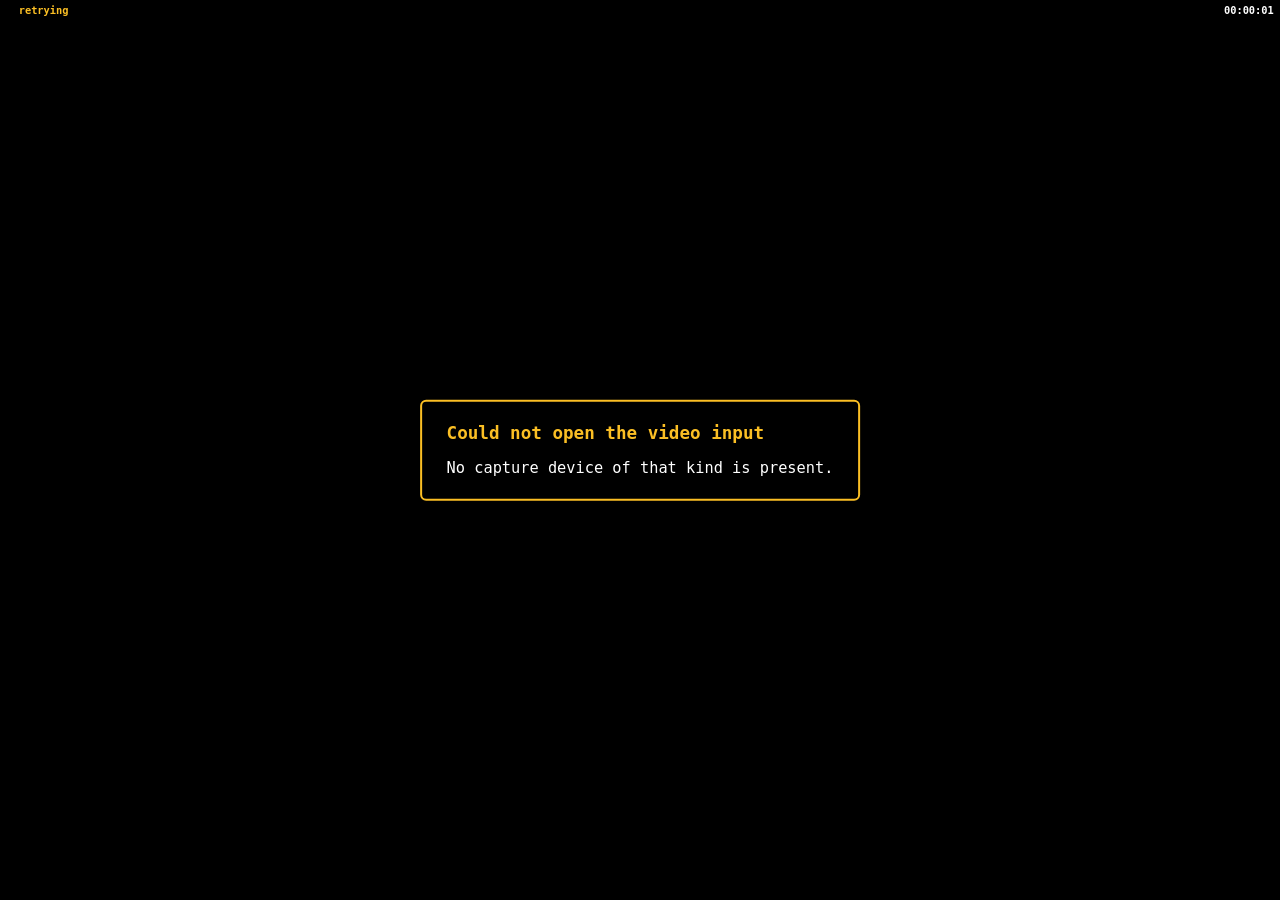
==== passthrough/index.html @ 9e5fe592 "Add passthrough test page" ====
<!DOCTYPE html>
<html lang="en">
<head>
    <meta charset="UTF-8">
    <meta name="viewport" content="width=device-width, initial-scale=1.0">
    <title>Passthrough</title>
    <link rel="stylesheet" href="../cef-overlay.css">
    <style>
        /* Like the test card, this one is deliberately opaque: it shows a
           captured picture, so anything behind it would be a lie. */
        html, body {
            background: #000 !important;
            background-color: #000 !important;
            font-family: Consolas, 'DejaVu Sans Mono', 'Liberation Mono', monospace;
        }

        #picture {
            position: fixed;
            top: 0;
            left: 0;
            width: 100vw;
            height: 100vh;
            display: block;
            background: #000;
            object-fit: contain;   /* replaced by ?fill / ?cover */
        }

        /* The identification strip, in the spirit of the test card's: what was
           asked for, what was actually granted, and how it is arriving. */
        #osd {
            position: fixed;
            top: 0;
            left: 0;
            width: 100vw;
            display: flex;
            justify-content: space-between;
            gap: 2ch;
            padding: 0.35em 1ch;
            background: rgba(0, 0, 0, 0.62);
            color: #fff;
            font-size: clamp(9px, 1.15vh, 15px);
            font-weight: 600;
            line-height: 1.35;
            white-space: pre;
            pointer-events: none;
        }
        #osd .right { text-align: right; }
        #osd .warn  { color: #fbbf24; }

        /* Errors and the autoplay prompt. A blank screen on an appliance is
           indistinguishable from a dead one, so every failure says its name. */
        #message {
            position: fixed;
            top: 50%;
            left: 50%;
            transform: translate(-50%, -50%);
            max-width: min(80ch, 90vw);
            padding: 1.2em 1.6em;
            background: rgba(0, 0, 0, 0.82);
            border: 2px solid #fbbf24;
            border-radius: 6px;
            color: #fff;
            font-size: clamp(11px, 1.7vh, 20px);
            line-height: 1.5;
            white-space: pre-wrap;
            text-align: left;
        }
        #message.hidden { display: none; }
        #message h1 { margin: 0 0 0.6em; font-size: 1.15em; color: #fbbf24; }
        #message code { color: #7dd3fc; }
        #message table { border-collapse: collapse; font-size: 0.85em; }
        #message td { padding: 0.15em 1.2ch 0.15em 0; vertical-align: top; }
        #message td.dim { color: #9ca3af; }
    </style>
</head>
<body>
    <video id="picture" playsinline></video>
    <div id="osd"></div>
    <div id="message" class="hidden"></div>

    <script>
    /* ------------------------------------------------------------------------
     * Passthrough — the one pattern whose picture comes from outside.
     *
     * It opens a capture device and puts it on the screen at full frame with
     * its audio, so a capture card, a converter or a whole signal chain can be
     * checked with the same page that carries the rest of the patterns. What
     * it adds over a bare <video> is the identification strip: which device was
     * actually granted, the format it negotiated, the frame rate really being
     * delivered, whether the picture is being rescaled, and per-channel audio
     * peaks — the things that distinguish "working" from "on".
     *
     * Query string — bare flags plus three that take a value:
     *   video=<match>   choose the video input   (label substring, deviceId or index)
     *   audio=<match>   choose the audio input   (same forms)
     *   novideo         no picture; audio and its meters only
     *   noaudio         no audio at all — not even captured
     *   mute            capture audio and meter it, but do not play it out
     *   size=1920x1080  demand an exact capture size
     *   fps=60          demand an exact capture frame rate
     *   fill | cover    stretch, or crop, instead of fitting inside the frame
     *   noosd           drop the identification strip
     *   list            enumerate the inputs and stop
     *
     * Defaults worth knowing: the picture is asked for at 1920x1080@60 as an
     * *ideal*, because the browser's own default is 640x480@30 and a passthrough
     * that quietly downscales is worse than none; and the audio taken is the
     * input belonging to the same physical device as the picture, not the
     * machine's default input, which is usually some other microphone entirely.
     *
     * Devices are matched on label by preference, because a deviceId is not a
     * property of the hardware: it is salted per origin and per browser profile,
     * so a kiosk that starts from a fresh profile — as Suede's do — gets new
     * ids every launch while the labels stay put.
     * --------------------------------------------------------------------- */

    'use strict';

    const P = new URLSearchParams(location.search);
    const OPT = {
        /* '' means "the first one"; null means "do not open this at all". */
        video:  P.has('novideo') ? null : (P.get('video') || ''),
        audio:  P.has('noaudio') ? null : (P.get('audio') || ''),
        mute:   P.has('mute'),
        size:   P.get('size') || '',
        fps:    P.get('fps') || '',
        fit:    P.has('fill') ? 'fill' : (P.has('cover') ? 'cover' : 'contain'),
        osd:    !P.has('noosd'),
        list:   P.has('list'),
    };

    const video = document.getElementById('picture');
    const osd = document.getElementById('osd');
    const messageBox = document.getElementById('message');

    video.style.objectFit = OPT.fit;
    video.muted = OPT.mute;
    if (!OPT.osd) osd.style.display = 'none';

    /* ---- reporting ---------------------------------------------------------- */

    function escapeHtml(s) {
        return String(s).replace(/[&<>]/g, c => ({ '&': '&amp;', '<': '&lt;', '>': '&gt;' })[c]);
    }

    function message(title, body) {
        messageBox.innerHTML = '<h1>' + escapeHtml(title) + '</h1>' + body;
        messageBox.classList.remove('hidden');
    }

    function clearMessage() {
        messageBox.classList.add('hidden');
    }

    /* Every failure mode here has the same symptom — a black screen — so the
       diagnosis has to be on the screen, along with what to do about it. */
    function explain(error) {
        const name = error && error.name || '';
        if (name === 'NotAllowedError') {
            return 'Permission was refused.\n\n'
                 + 'For an unattended machine, grant it without a prompt: launch with\n'
                 + '<code>--auto-accept-camera-and-microphone-capture</code>, or set the\n'
                 + '<code>VideoCaptureAllowedUrls</code> and <code>AudioCaptureAllowedUrls</code>\n'
                 + 'policies for this origin.';
        }
        if (name === 'NotFoundError') {
            return 'No capture device of that kind is present.';
        }
        if (name === 'NotReadableError') {
            return 'The device is present but could not be opened — usually another\n'
                 + 'process already holds it, or the browser has no permission on the\n'
                 + 'device node itself (on Linux, membership of the <code>video</code> group).';
        }
        if (name === 'OverconstrainedError') {
            return 'No format satisfies the request (constraint: <code>'
                 + escapeHtml(error.constraint || '?') + '</code>).\n'
                 + 'Drop <code>size</code> / <code>fps</code>, or ask <code>?list</code> what the device offers.';
        }
        return escapeHtml((error && error.message) || String(error));
    }

    /* ---- device selection --------------------------------------------------- */

    async function inputsOf(kind) {
        const all = await navigator.mediaDevices.enumerateDevices();
        return all.filter(d => d.kind === kind);
    }

    /* An index, an exact deviceId, or — the useful one — a case-insensitive
       substring of the label, so "?video=capture" finds "USB Capture HDMI".
       Returns how the match was made as well as what matched: which of these
       worked is the most direct read available on whether the capture
       permission was actually *persisted*, and the strip reports it. */
    function pick(list, want) {
        if (!list.length) return { device: null, how: 'none' };
        if (want === '') return { device: list[0], how: 'first' };
        if (/^\d+$/.test(want)) {
            return { device: list[Number(want)] || null, how: 'index' };
        }
        const byId = list.find(d => d.deviceId === want);
        if (byId) return { device: byId, how: 'id' };
        const lower = want.toLowerCase();
        const byLabel = list.find(d => (d.label || '').toLowerCase().includes(lower));
        return { device: byLabel || null, how: byLabel ? 'label' : 'none' };
    }

    function sizeConstraint() {
        const m = /^(\d+)\s*[x×*]\s*(\d+)$/i.exec(OPT.size);
        return m ? { width: { exact: Number(m[1]) }, height: { exact: Number(m[2]) } } : {};
    }

    function fpsConstraint() {
        return /^\d+(\.\d+)?$/.test(OPT.fps) ? { frameRate: { exact: Number(OPT.fps) } } : {};
    }

    /* Capture, not conversation: the browser's voice processing exists to make
       a talking head intelligible and it will wreck a line feed — gating it in
       the quiet parts, riding the gain, and folding stereo to mono on the way.
       All three are off by default here, and two channels are asked for. */
    const AUDIO_CLEAN = {
        echoCancellation: false,
        noiseSuppression: false,
        autoGainControl: false,
        channelCount: 2,
    };

    /* The browser's default capture format is 640x480@30. Ask for the format
       the device is actually carrying — `ideal`, not `exact`, so a device that
       cannot manage HD still opens at whatever it is nearest to. */
    const VIDEO_IDEAL = {
        width: { ideal: 1920 },
        height: { ideal: 1080 },
        frameRate: { ideal: 60 },
    };

    function stop(stream) {
        if (stream) stream.getTracks().forEach(t => t.stop());
    }

    function named(name, msg) {
        const e = new Error(msg);
        e.name = name;
        return e;
    }

    /* enumerateDevices() names devices only once a permission has been
       *persisted*. --auto-accept-camera-and-microphone-capture does not persist
       one — it waves each request through and leaves every label and deviceId
       blank — whereas a policy grant (VideoCaptureAllowedUrls) does, and then
       the list reads normally. A live track always knows its own label either
       way, so the strip can still say what is on screen; only *choosing* from
       the list needs the list to be readable. */
    function blindList(list) {
        return list.length > 0 && list.every(d => !d.deviceId);
    }

    /* Tag a failure with which half of the passthrough it came from: both
       halves fail with the same handful of error names. */
    async function getMedia(constraints, kind) {
        try {
            return await navigator.mediaDevices.getUserMedia(constraints);
        } catch (e) {
            e.kind = kind;
            throw e;
        }
    }

    /* Open the picture. Discovery cannot precede permission — labels are blank
       until something has been granted — so take a general grant first and
       re-open only if the choice differs from what it handed over. Re-opening
       is not free: a capture card renegotiates its link. */
    async function openVideo() {
        if (OPT.video === null) return { off: true };

        const base = Object.assign({}, VIDEO_IDEAL, sizeConstraint(), fpsConstraint());
        let stream = await getMedia({ video: base }, 'video');
        let track = stream.getTracks()[0];
        const list = await inputsOf('videoinput');

        if (blindList(list)) {
            return {
                track, list, blind: true,
                note: OPT.video ? 'video=' + OPT.video + ' ignored — device list is blind' : '',
            };
        }

        const { device: chosen, how } = pick(list, OPT.video);
        if (!chosen) {
            stop(stream);
            throw named('NoMatchError', 'no video input matches "' + OPT.video
                                      + '" — ' + list.length + ' present');
        }
        if (chosen.deviceId !== track.getSettings().deviceId) {
            stop(stream);
            stream = await getMedia(
                { video: Object.assign({ deviceId: { exact: chosen.deviceId } }, base) }, 'video');
            track = stream.getTracks()[0];
        }
        return { track, list, chosen, how };
    }

    /* Open the sound. With nothing named, take the input belonging to the same
       physical device as the picture rather than the machine's default input —
       which is whatever it happens to listen to, a headset or a webcam mic, and
       would be passed through in place of the signal under test. groupId ties
       the two halves of one device together, and being a property of a live
       track it survives the blind-list case that defeats matching by label. */
    async function openAudio(videoTrack) {
        if (OPT.audio === null) return { off: true };

        const list = await inputsOf('audioinput');
        const blind = blindList(list);

        if (OPT.audio === '' && videoTrack) {
            const groupId = videoTrack.getSettings().groupId;
            if (groupId) {
                try {
                    const s = await getMedia(
                        { audio: Object.assign({ groupId: { exact: groupId } }, AUDIO_CLEAN) }, 'audio');
                    return {
                        track: s.getTracks()[0], list, blind,
                        sameDevice: true, how: 'same device',
                    };
                } catch (e) {
                    /* The picture's device has no audio side; fall back below. */
                }
            }
        }

        let stream = await getMedia({ audio: AUDIO_CLEAN }, 'audio');
        let track = stream.getTracks()[0];

        if (blind) {
            return {
                track, list, blind,
                note: OPT.audio ? 'audio=' + OPT.audio + ' ignored — device list is blind' : '',
            };
        }

        const { device: chosen, how } = pick(list, OPT.audio);
        if (!chosen) {
            stop(stream);
            throw named('NoMatchError', 'no audio input matches "' + OPT.audio
                                      + '" — ' + list.length + ' present');
        }
        if (chosen.deviceId !== track.getSettings().deviceId) {
            stop(stream);
            stream = await getMedia(
                { audio: Object.assign({ deviceId: { exact: chosen.deviceId } }, AUDIO_CLEAN) }, 'audio');
            track = stream.getTracks()[0];
        }
        return { track, list, chosen, how };
    }

    /* ---- audio metering ----------------------------------------------------- */

    let actx = null, analysers = [], meterData = [];

    function meter(track) {
        try {
            actx = new (window.AudioContext || window.webkitAudioContext)();
            const source = actx.createMediaStreamSource(new MediaStream([track]));
            const channels = Math.max(1, Math.min(2, track.getSettings().channelCount || 2));
            const splitter = actx.createChannelSplitter(channels);
            source.connect(splitter);
            /* Nothing is connected to the destination: the <video> element does
               the playing. Metering here as well would double it. */
            analysers = [];
            for (let c = 0; c < channels; c++) {
                const a = actx.createAnalyser();
                a.fftSize = 2048;
                splitter.connect(a, c);
                analysers.push(a);
                meterData.push(new Float32Array(a.fftSize));
            }
        } catch (e) {
            analysers = [];
        }
    }

    function peaks() {
        return analysers.map((a, i) => {
            a.getFloatTimeDomainData(meterData[i]);
            let peak = 0;
            for (let n = 0; n < meterData[i].length; n++) {
                const v = Math.abs(meterData[i][n]);
                if (v > peak) peak = v;
            }
            return peak > 0 ? 20 * Math.log10(peak) : -Infinity;
        });
    }

    function dbLabel(db) {
        if (db === -Infinity) return ' -inf';
        return (db >= 0 ? ' ' : '') + db.toFixed(1);
    }

    /* ---- delivered frame rate ----------------------------------------------- */

    /* getSettings() reports the rate that was negotiated, which is a promise
       rather than an observation. This is what actually arrives. */
    let presented = 0, windowStart = 0, windowFrames = 0, measured = 0;

    function countFrame(now) {
        presented++;
        windowFrames++;
        if (!windowStart) windowStart = now;
        else if (now - windowStart >= 1000) {
            measured = (windowFrames * 1000) / (now - windowStart);
            windowStart = now;
            windowFrames = 0;
        }
        if (video.requestVideoFrameCallback) video.requestVideoFrameCallback(countFrame);
    }

    /* ---- the identification strip ------------------------------------------- */

    let state = { video: null, audio: null, note: '' };
    const started = performance.now();

    /* Whether the picture reaches the panel at its own size. A capture rig that
       is being rescaled is not testing what its operator thinks it is. */
    function scaleNote(w, h) {
        const dpr = window.devicePixelRatio || 1;
        const bw = video.clientWidth * dpr, bh = video.clientHeight * dpr;
        if (!w || !h || !bw || !bh) return '';
        const s = OPT.fit === 'cover' ? Math.max(bw / w, bh / h)
                : OPT.fit === 'fill'  ? Math.min(bw / w, bh / h)   /* nominal; aspect is broken anyway */
                                      : Math.min(bw / w, bh / h);
        if (OPT.fit === 'fill' && (Math.abs(bw / w - bh / h) > 0.001)) return 'stretched';
        return Math.abs(s - 1) < 0.005 ? '1:1' : '×' + s.toFixed(3);
    }

    function renderOsd() {
        if (!OPT.osd) return;

        const left = [];
        if (state.video) {
            const s = state.video.track.getSettings();
            const live = state.video.track.readyState === 'live';
            left.push(state.video.track.label
                    || (state.video.chosen && state.video.chosen.label) || '(unnamed video input)');
            left.push((s.width || '?') + '×' + (s.height || '?')
                    + ' @' + (s.frameRate ? s.frameRate.toFixed(2) : '?') + 'Hz');
            left.push('got ' + (measured ? measured.toFixed(2) : '--.--') + 'Hz');
            const scale = scaleNote(s.width, s.height);
            if (scale) left.push(scale);
            /* The most direct read there is on whether the capture permission
               was persisted: a blind list means labels and ids came back
               empty, so nothing can be selected by name. */
            left.push(state.video.blind
                ? 'list:blind'
                : 'list:' + state.video.list.length + ' by:' + (state.video.how || '?'));
            if (!live) left.push('ENDED');
        } else if (OPT.video === null) {
            left.push('video off');
        }

        const right = [];
        if (state.audio) {
            const s = state.audio.track.getSettings();
            right.push(state.audio.track.label
                     || (state.audio.chosen && state.audio.chosen.label) || '(unnamed audio input)');
            right.push((s.channelCount || '?') + 'ch '
                     + ((s.sampleRate || (actx && actx.sampleRate) || 0) / 1000).toFixed(1) + 'kHz');
            if (state.audio.how) right.unshift('by:' + state.audio.how);
            const p = peaks();
            if (p.length) right.push('peak ' + p.map(dbLabel).join(' / ') + ' dBFS');
            if (OPT.mute) right.push('MUTED');
        } else if (OPT.audio === null) {
            right.push('audio off');
        }

        const secs = (performance.now() - started) / 1000;
        const hh = String(Math.floor(secs / 3600)).padStart(2, '0');
        const mm = String(Math.floor(secs / 60) % 60).padStart(2, '0');
        const ss = String(Math.floor(secs) % 60).padStart(2, '0');
        right.push(hh + ':' + mm + ':' + ss);
        if (presented) right.push('f' + presented);

        const dropped = video.getVideoPlaybackQuality
            ? video.getVideoPlaybackQuality().droppedVideoFrames : 0;
        if (dropped) right.push('dropped ' + dropped);

        osd.innerHTML = '<div class="' + (state.note ? 'warn' : '') + '">'
                      + escapeHtml(left.join('  ') + (state.note ? '  ' + state.note : '')) + '</div>'
                      + '<div class="right">' + escapeHtml(right.join('  ')) + '</div>';
    }

    /* ---- ?list -------------------------------------------------------------- */

    async function listDevices() {
        /* A grant first, or every label comes back empty — which is exactly the
           state this mode exists to get the operator out of. */
        let probe = null;
        try {
            probe = await navigator.mediaDevices.getUserMedia({ video: true, audio: true });
        } catch (e) {
            try { probe = await navigator.mediaDevices.getUserMedia({ video: true }); }
            catch (e2) {
                try { probe = await navigator.mediaDevices.getUserMedia({ audio: true }); }
                catch (e3) { /* labels will be blank; still worth listing the ids */ }
            }
        }
        const all = await navigator.mediaDevices.enumerateDevices();
        stop(probe);

        const rows = ['videoinput', 'audioinput'].map(kind => {
            const list = all.filter(d => d.kind === kind);
            const head = '<tr><td class="dim" colspan="3">'
                       + (kind === 'videoinput' ? 'video' : 'audio') + '</td></tr>';
            if (!list.length) return head + '<tr><td class="dim">—</td><td>none</td></tr>';
            return head + list.map((d, i) =>
                '<tr><td class="dim">' + i + '</td><td>' + escapeHtml(d.label || '(no label — not granted)')
                + '</td><td class="dim">' + escapeHtml(d.deviceId.slice(0, 16))
                + (d.deviceId.length > 16 ? '…' : '') + '</td></tr>').join('');
        }).join('');

        const blind = blindList(all.filter(d => d.kind !== 'audiooutput'));
        message('Capture inputs', '<table>' + rows + '</table>'
              + (blind
                  ? '<p>Every entry is blank, so nothing here can be selected by name. That is what '
                  + 'a capture permission which was never <em>persisted</em> looks like: '
                  + '<code>--auto-accept-camera-and-microphone-capture</code> and '
                  + '<code>--use-fake-ui-for-media-stream</code> both wave each request through '
                  + 'without recording a grant. Use the <code>VideoCaptureAllowedUrls</code> and '
                  + '<code>AudioCaptureAllowedUrls</code> policies instead, or allow the site once '
                  + 'by hand, and the list fills in.</p>'
                  : '')
              + '<p>Select one with <code>?video=</code> or <code>?audio=</code> — an index, a '
              + 'deviceId, or any part of the label. Labels are the durable choice: deviceIds are '
              + 'salted per profile and change whenever the profile does.</p>');
    }

    /* ---- start, and keep going ---------------------------------------------- */

    let restartTimer = 0;

    function scheduleRestart(why) {
        state.note = why;
        renderOsd();
        clearTimeout(restartTimer);
        restartTimer = setTimeout(start, 700);
    }

    function watch(track, kind) {
        /* Unplugging the source ends the track; nothing else tells the page. */
        track.addEventListener('ended', () => scheduleRestart(kind + ' input ended — reopening'));
    }

    async function start() {
        if (!navigator.mediaDevices || !navigator.mediaDevices.getUserMedia) {
            message('No capture API',
                '<code>navigator.mediaDevices.getUserMedia</code> is not available here.\n\n'
              + 'It exists only in a secure context. This page is at <code>'
              + escapeHtml(location.origin || location.protocol) + '</code>; serve it over '
              + '<code>https://</code>, from <code>localhost</code>, or pass Chromium\n'
              + '<code>--unsafely-treat-insecure-origin-as-secure=&lt;origin&gt;</code>.');
            return;
        }

        if (OPT.list) return listDevices();

        /* Tracks from a previous attempt are dropped, not reused: a device that
           went away and came back is a different open file. */
        if (video.srcObject) stop(video.srcObject);
        video.srcObject = null;

        let opened = { video: { off: true }, audio: { off: true } };
        try {
            opened.video = await openVideo();
        } catch (e) {
            message('Could not open the video input', explain(e));
            scheduleRestart('retrying');
            return;
        }
        /* Sound failing is not worth throwing the picture away for: say so on
           the strip and carry on with what did open. */
        let audioNote = '';
        try {
            opened.audio = await openAudio(opened.video.track || null);
        } catch (e) {
            audioNote = 'audio unavailable (' + (e.name || 'error') + ')';
        }

        state.video = opened.video.track ? opened.video : null;
        state.audio = opened.audio.track ? opened.audio : null;
        state.note = [opened.video.note, opened.audio.note, audioNote]
            .filter(Boolean).join('  ');

        if (!state.video && !state.audio) {
            message('Nothing to pass through',
                'Both <code>novideo</code> and <code>noaudio</code> were given.');
            return;
        }
        clearMessage();

        const stream = new MediaStream();
        if (state.video) { stream.addTrack(state.video.track); watch(state.video.track, 'video'); }
        if (state.audio) { stream.addTrack(state.audio.track); watch(state.audio.track, 'audio'); }
        video.srcObject = stream;

        if (state.audio) meter(state.audio.track);
        if (video.requestVideoFrameCallback) video.requestVideoFrameCallback(countFrame);

        play();
    }

    /* Autoplay with sound is refused unless the page has been granted it —
       which a kiosk does with --autoplay-policy=no-user-gesture-required. Where
       it has not been, any gesture will do, as the test card also arranges. */
    function play() {
        video.play().then(() => {
            if (actx && actx.state === 'suspended') actx.resume();
        }).catch(() => {
            message('Click to start',
                'Autoplay with sound was refused. Click, tap or press a key.\n\n'
              + 'Unattended, launch Chromium with '
              + '<code>--autoplay-policy=no-user-gesture-required</code>.');
            const go = () => {
                clearMessage();
                video.play().catch(() => {});
                if (actx && actx.state === 'suspended') actx.resume();
                window.removeEventListener('pointerdown', go);
                window.removeEventListener('keydown', go);
            };
            window.addEventListener('pointerdown', go);
            window.addEventListener('keydown', go);
        });
    }

    /* A capture card replugged on another port is a new device: re-resolve
       rather than waiting for a track that will never come back. */
    if (navigator.mediaDevices && navigator.mediaDevices.addEventListener) {
        navigator.mediaDevices.addEventListener('devicechange', () => {
            if (!state.video && !state.audio) scheduleRestart('device change');
        });
    }

    setInterval(renderOsd, 250);
    start();
    </script>
</body>
</html>
---- cef-overlay.css ----
/* Shared CEF overlay stylesheet to force transparent, fullscreen, non-interactive layouts */
* {
    box-sizing: border-box;
}

html, body {
    margin: 0;
    padding: 0;
    width: 100%;
    height: 100%;
    overflow: hidden;
    background-color: transparent !important;
    background: transparent !important;
    user-select: none;
    -webkit-user-select: none;
    cursor: none !important; /* Hide mouse cursor for overlays */
}

/* Force canvas and standard overlay elements to be fullscreen and transparent */
canvas, .fullscreen-overlay {
    display: block;
    position: fixed;
    top: 0;
    left: 0;
    width: 100vw !important;
    height: 100vh !important;
    border: none;
    pointer-events: none !important; /* Suppress all interactions */
    background: transparent !important;
}
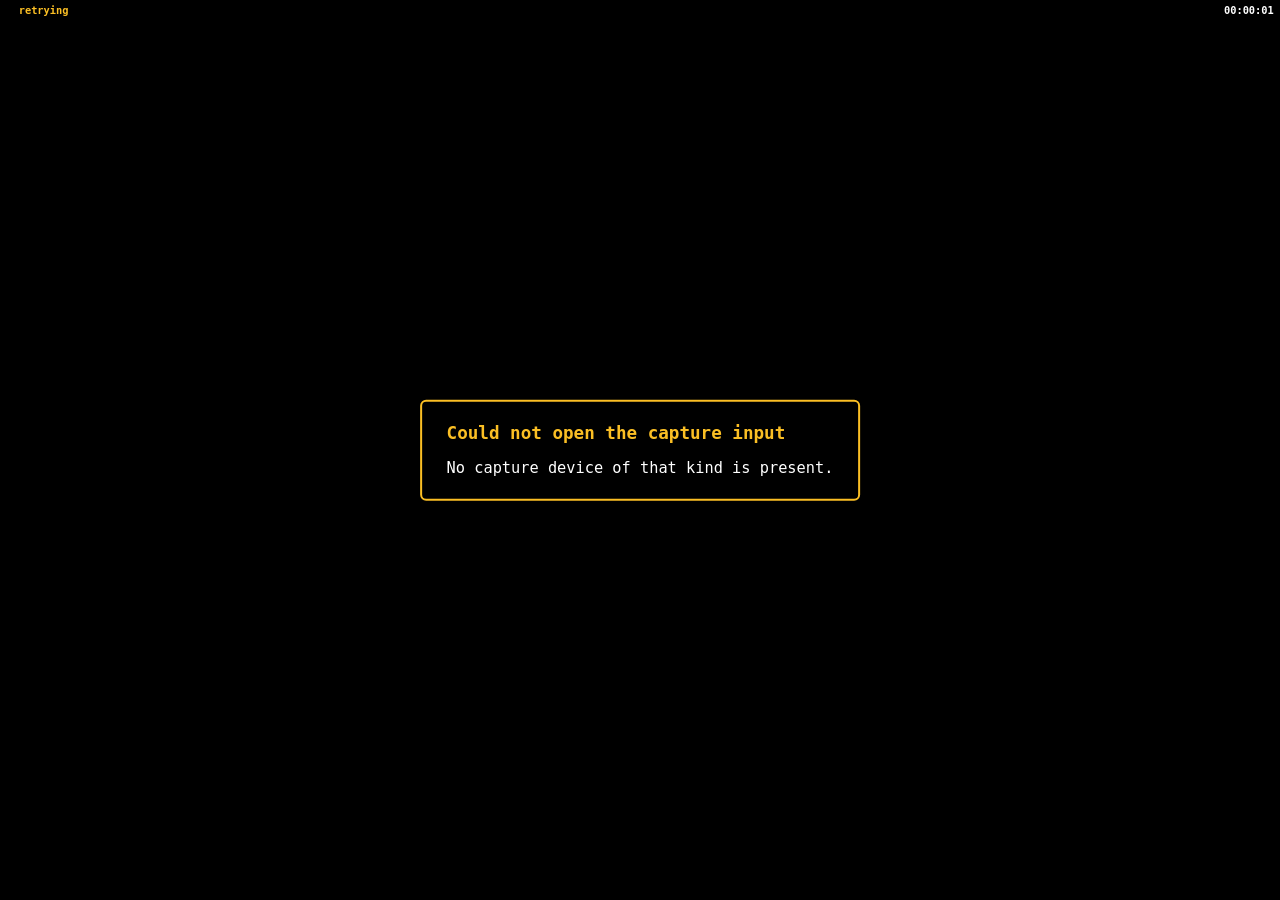
==== commit 2a1fcc12: "tweaks to passthrough" ====
--- a/passthrough/index.html
+++ b/passthrough/index.html
@@ -156,8 +156,12 @@
        diagnosis has to be on the screen, along with what to do about it. */
     function explain(error) {
         const name = error && error.name || '';
-        if (name === 'NotAllowedError') {
-            return 'Permission was refused.\n\n'
+        if (name === 'NotAllowedError' || name === 'SecurityError') {
+            return 'Permission was refused, so nothing will be opened.\n\n'
+                 + 'This page will not ask again — repeating the request is how a\n'
+                 + 'refusal turns into a dialog you cannot get out of. To change the\n'
+                 + 'answer, use the camera icon in the address bar (or the site\n'
+                 + 'settings for this origin) and reload.\n\n'
                  + 'For an unattended machine, grant it without a prompt: launch with\n'
                  + '<code>--auto-accept-camera-and-microphone-capture</code>, or set the\n'
                  + '<code>VideoCaptureAllowedUrls</code> and <code>AudioCaptureAllowedUrls</code>\n'
@@ -265,91 +269,148 @@
         }
     }
 
-    /* Open the picture. Discovery cannot precede permission — labels are blank
-       until something has been granted — so take a general grant first and
-       re-open only if the choice differs from what it handed over. Re-opening
-       is not free: a capture card renegotiates its link. */
-    async function openVideo() {
-        if (OPT.video === null) return { off: true };
-
+    /* A refusal is a decision, not a fault. Retrying one re-prompts, and
+       retrying on a timer prompts forever — which is what turns "no thanks"
+       into a dialog the operator cannot escape. */
+    function isRefusal(error) {
+        return !!error && (error.name === 'NotAllowedError' || error.name === 'SecurityError');
+    }
+
+    /* Open both halves, in as few requests as possible.
+     *
+     * Where the browser prompts, it prompts once per getUserMedia call, so
+     * asking for the camera and the microphone separately means two dialogs —
+     * and answering the second one "block" leaves the first granted, a state
+     * this page used to respond to by asking again. One combined request is a
+     * single dialog with a single answer. Everything after it is a refinement
+     * that re-uses the permission already given, so it raises no further
+     * prompt.
+     */
+    async function openInputs() {
+        const wantVideo = OPT.video !== null;
+        const wantAudio = OPT.audio !== null;
         const base = Object.assign({}, VIDEO_IDEAL, sizeConstraint(), fpsConstraint());
-        let stream = await getMedia({ video: base }, 'video');
-        let track = stream.getTracks()[0];
+
+        let videoTrack = null, audioTrack = null, audioNote = '';
+        if (wantVideo && wantAudio) {
+            try {
+                const both = await getMedia({ video: base, audio: AUDIO_CLEAN }, 'capture');
+                videoTrack = both.getVideoTracks()[0] || null;
+                audioTrack = both.getAudioTracks()[0] || null;
+            } catch (error) {
+                // A refusal covers both halves; anything else may be one
+                // device missing or busy, so try them apart.
+                if (isRefusal(error)) throw error;
+            }
+        }
+        if (wantVideo && !videoTrack) {
+            videoTrack = (await getMedia({ video: base }, 'video')).getVideoTracks()[0] || null;
+        }
+        if (wantAudio && !audioTrack) {
+            try {
+                audioTrack = (await getMedia({ audio: AUDIO_CLEAN }, 'audio')).getAudioTracks()[0] || null;
+            } catch (error) {
+                if (isRefusal(error)) throw error;
+                audioNote = 'audio unavailable (' + (error.name || 'error') + ')';
+            }
+        }
+
+        const video = videoTrack ? await refineVideo(videoTrack, base) : { off: true };
+        const audio = audioTrack
+            ? await refineAudio(audioTrack, video.track || null)
+            : { off: true, note: audioNote };
+        if (audioNote && !audio.note) audio.note = audioNote;
+        return { video, audio };
+    }
+
+    /* Swap in the device that was actually asked for, if the general grant
+       handed over a different one. The replacement is opened *before* the
+       incumbent is stopped: closing a camera and immediately opening another
+       races the driver on some systems, and a failure here would otherwise
+       leave the page with nothing when it had something. */
+    async function refineVideo(track, base) {
         const list = await inputsOf('videoinput');
-
         if (blindList(list)) {
             return {
-                track, list, blind: true,
+                track, list, blind: true, how: 'blind',
                 note: OPT.video ? 'video=' + OPT.video + ' ignored — device list is blind' : '',
             };
         }
-
-        const { device: chosen, how } = pick(list, OPT.video);
-        if (!chosen) {
-            stop(stream);
+        // With nothing named, keep what was granted rather than forcing the
+        // first enumerated device: the browser's own default is the better
+        // guess, and not re-opening a camera is one fewer chance to trip over
+        // a driver that dislikes being opened twice.
+        if (OPT.video === '') {
+            const granted = list.find(d => d.deviceId === track.getSettings().deviceId);
+            return { track, list, chosen: granted, how: 'granted' };
+        }
+        const { device, how } = pick(list, OPT.video);
+        if (!device) {
+            track.stop();
             throw named('NoMatchError', 'no video input matches "' + OPT.video
                                       + '" — ' + list.length + ' present');
         }
-        if (chosen.deviceId !== track.getSettings().deviceId) {
-            stop(stream);
-            stream = await getMedia(
-                { video: Object.assign({ deviceId: { exact: chosen.deviceId } }, base) }, 'video');
-            track = stream.getTracks()[0];
-        }
-        return { track, list, chosen, how };
-    }
-
-    /* Open the sound. With nothing named, take the input belonging to the same
-       physical device as the picture rather than the machine's default input —
-       which is whatever it happens to listen to, a headset or a webcam mic, and
-       would be passed through in place of the signal under test. groupId ties
-       the two halves of one device together, and being a property of a live
-       track it survives the blind-list case that defeats matching by label. */
-    async function openAudio(videoTrack) {
-        if (OPT.audio === null) return { off: true };
-
+        if (device.deviceId === track.getSettings().deviceId) {
+            return { track, list, chosen: device, how };
+        }
+        const next = await getMedia(
+            { video: Object.assign({ deviceId: { exact: device.deviceId } }, base) }, 'video');
+        track.stop();
+        return { track: next.getVideoTracks()[0], list, chosen: device, how };
+    }
+
+    /* With nothing named, prefer the input belonging to the same physical
+       device as the picture: the default input is whatever the machine
+       listens to — a headset, a laptop's own microphone — and passing that
+       through in place of the signal under test is a silent wrong answer.
+       groupId ties the two halves of one device together and, being a
+       property of a live track, survives the blind-list case. */
+    async function refineAudio(track, videoTrack) {
         const list = await inputsOf('audioinput');
         const blind = blindList(list);
 
         if (OPT.audio === '' && videoTrack) {
             const groupId = videoTrack.getSettings().groupId;
-            if (groupId) {
+            if (groupId && track.getSettings().groupId !== groupId) {
                 try {
-                    const s = await getMedia(
+                    const matched = await getMedia(
                         { audio: Object.assign({ groupId: { exact: groupId } }, AUDIO_CLEAN) }, 'audio');
+                    track.stop();
                     return {
-                        track: s.getTracks()[0], list, blind,
+                        track: matched.getAudioTracks()[0], list, blind,
                         sameDevice: true, how: 'same device',
                     };
-                } catch (e) {
-                    /* The picture's device has no audio side; fall back below. */
+                } catch (error) {
+                    /* That device has no audio side; keep what was granted. */
                 }
+            } else if (groupId) {
+                return { track, list, blind, sameDevice: true, how: 'same device' };
             }
         }
-
-        let stream = await getMedia({ audio: AUDIO_CLEAN }, 'audio');
-        let track = stream.getTracks()[0];
 
         if (blind) {
             return {
-                track, list, blind,
+                track, list, blind, how: 'blind',
                 note: OPT.audio ? 'audio=' + OPT.audio + ' ignored — device list is blind' : '',
             };
         }
-
-        const { device: chosen, how } = pick(list, OPT.audio);
-        if (!chosen) {
-            stop(stream);
+        if (OPT.audio === '') {
+            const granted = list.find(d => d.deviceId === track.getSettings().deviceId);
+            return { track, list, chosen: granted, how: 'granted' };
+        }
+        const { device, how } = pick(list, OPT.audio);
+        if (!device) {
+            track.stop();
             throw named('NoMatchError', 'no audio input matches "' + OPT.audio
                                       + '" — ' + list.length + ' present');
         }
-        if (chosen.deviceId !== track.getSettings().deviceId) {
-            stop(stream);
-            stream = await getMedia(
-                { audio: Object.assign({ deviceId: { exact: chosen.deviceId } }, AUDIO_CLEAN) }, 'audio');
-            track = stream.getTracks()[0];
-        }
-        return { track, list, chosen, how };
+        if (device.deviceId === track.getSettings().deviceId) {
+            return { track, list, chosen: device, how };
+        }
+        const next = await getMedia(
+            { audio: Object.assign({ deviceId: { exact: device.deviceId } }, AUDIO_CLEAN) }, 'audio');
+        track.stop();
+        return { track: next.getAudioTracks()[0], list, chosen: device, how };
     }
 
     /* ---- audio metering ----------------------------------------------------- */
@@ -399,9 +460,14 @@
 
     /* getSettings() reports the rate that was negotiated, which is a promise
        rather than an observation. This is what actually arrives. */
-    let presented = 0, windowStart = 0, windowFrames = 0, measured = 0;
+    let presented = 0, windowStart = 0, windowFrames = 0, measured = 0, openedAt = 0;
+    let starvedShown = false;
 
     function countFrame(now) {
+        if (!presented && starvedShown) {
+            starvedShown = false;
+            clearMessage();
+        }
         presented++;
         windowFrames++;
         if (!windowStart) windowStart = now;
@@ -443,6 +509,14 @@
             left.push((s.width || '?') + '×' + (s.height || '?')
                     + ' @' + (s.frameRate ? s.frameRate.toFixed(2) : '?') + 'Hz');
             left.push('got ' + (measured ? measured.toFixed(2) : '--.--') + 'Hz');
+            /* A track can be live, correctly configured and still deliver
+               nothing: `muted` on a MediaStreamTrack means the source is
+               producing no data, which is a different thing from an audio
+               mute and the only in-band signal that this is happening. */
+            if (live && state.video.track.muted) left.push('SOURCE MUTED');
+            else if (live && !presented && openedAt && performance.now() - openedAt > 2000) {
+                left.push('NO FRAMES');
+            }
             const scale = scaleNote(s.width, s.height);
             if (scale) left.push(scale);
             /* The most direct read there is on whether the capture permission
@@ -482,7 +556,10 @@
             ? video.getVideoPlaybackQuality().droppedVideoFrames : 0;
         if (dropped) right.push('dropped ' + dropped);
 
-        osd.innerHTML = '<div class="' + (state.note ? 'warn' : '') + '">'
+        const starved = !!state.video && state.video.track.readyState === 'live'
+                     && (state.video.track.muted
+                         || (!presented && openedAt && performance.now() - openedAt > 2000));
+        osd.innerHTML = '<div class="' + (state.note || starved ? 'warn' : '') + '">'
                       + escapeHtml(left.join('  ') + (state.note ? '  ' + state.note : '')) + '</div>'
                       + '<div class="right">' + escapeHtml(right.join('  ')) + '</div>';
     }
@@ -534,13 +611,17 @@
 
     /* ---- start, and keep going ---------------------------------------------- */
 
-    let restartTimer = 0;
-
+    let restartTimer = 0, retryDelay = 700;
+
+    /* Back off rather than hammer: a device that is missing is usually
+       missing for a while, and a page reopening it three times a second is
+       indistinguishable from a fault of its own. */
     function scheduleRestart(why) {
         state.note = why;
         renderOsd();
         clearTimeout(restartTimer);
-        restartTimer = setTimeout(start, 700);
+        restartTimer = setTimeout(start, retryDelay);
+        retryDelay = Math.min(retryDelay * 2, 15000);
     }
 
     function watch(track, kind) {
@@ -566,27 +647,21 @@
         if (video.srcObject) stop(video.srcObject);
         video.srcObject = null;
 
-        let opened = { video: { off: true }, audio: { off: true } };
+        let opened;
         try {
-            opened.video = await openVideo();
-        } catch (e) {
-            message('Could not open the video input', explain(e));
-            scheduleRestart('retrying');
+            opened = await openInputs();
+        } catch (error) {
+            message('Could not open the capture input', explain(error));
+            // A refusal is final until somebody changes it. Retrying would
+            // re-prompt, and retrying on a timer would prompt forever.
+            if (!isRefusal(error)) scheduleRestart('retrying');
             return;
         }
-        /* Sound failing is not worth throwing the picture away for: say so on
-           the strip and carry on with what did open. */
-        let audioNote = '';
-        try {
-            opened.audio = await openAudio(opened.video.track || null);
-        } catch (e) {
-            audioNote = 'audio unavailable (' + (e.name || 'error') + ')';
-        }
+        retryDelay = 700;
 
         state.video = opened.video.track ? opened.video : null;
         state.audio = opened.audio.track ? opened.audio : null;
-        state.note = [opened.video.note, opened.audio.note, audioNote]
-            .filter(Boolean).join('  ');
+        state.note = [opened.video.note, opened.audio.note].filter(Boolean).join('  ');
 
         if (!state.video && !state.audio) {
             message('Nothing to pass through',
@@ -602,6 +677,11 @@
 
         if (state.audio) meter(state.audio.track);
         if (video.requestVideoFrameCallback) video.requestVideoFrameCallback(countFrame);
+        presented = 0;
+        windowStart = 0;
+        windowFrames = 0;
+        measured = 0;
+        openedAt = performance.now();
 
         play();
     }
@@ -637,7 +717,33 @@
         });
     }
 
-    setInterval(renderOsd, 250);
+    /* A picture that never arrives is the failure this page exists to make
+       legible, so after a few seconds of nothing it says so rather than
+       showing the same black rectangle as every other cause. */
+    function checkStarved() {
+        if (!state.video || starvedShown) return;
+        if (presented > 0) return;
+        if (!openedAt || performance.now() - openedAt < 4000) return;
+        const track = state.video.track;
+        if (track.readyState !== 'live') return;
+        starvedShown = true;
+        message('The camera opened, but is sending no frames',
+            'The device was granted and reports <code>'
+          + escapeHtml((track.getSettings().width || '?') + '×' + (track.getSettings().height || '?'))
+          + '</code>, yet not one frame has arrived'
+          + (track.muted ? ' and the track reports <code>muted</code>, meaning the source '
+                         + 'itself is producing nothing' : '') + '.\n\n'
+          + 'That is almost always the device rather than this page:\n'
+          + '• another application already holds it — a vendor utility such as\n'
+          + '  OBSBOT Center, OBS, Teams or Zoom will do it, and on Windows a\n'
+          + '  camera can be opened by two apps yet feed only the first;\n'
+          + '• a virtual camera whose source has not been started;\n'
+          + '• a privacy shutter, or the OS camera switch.\n\n'
+          + 'Close the other application and reload. Add <code>?list</code> to see '
+          + 'every input, or name a different one with <code>?video=</code>.');
+    }
+
+    setInterval(() => { renderOsd(); checkStarved(); }, 250);
     start();
     </script>
 </body>
